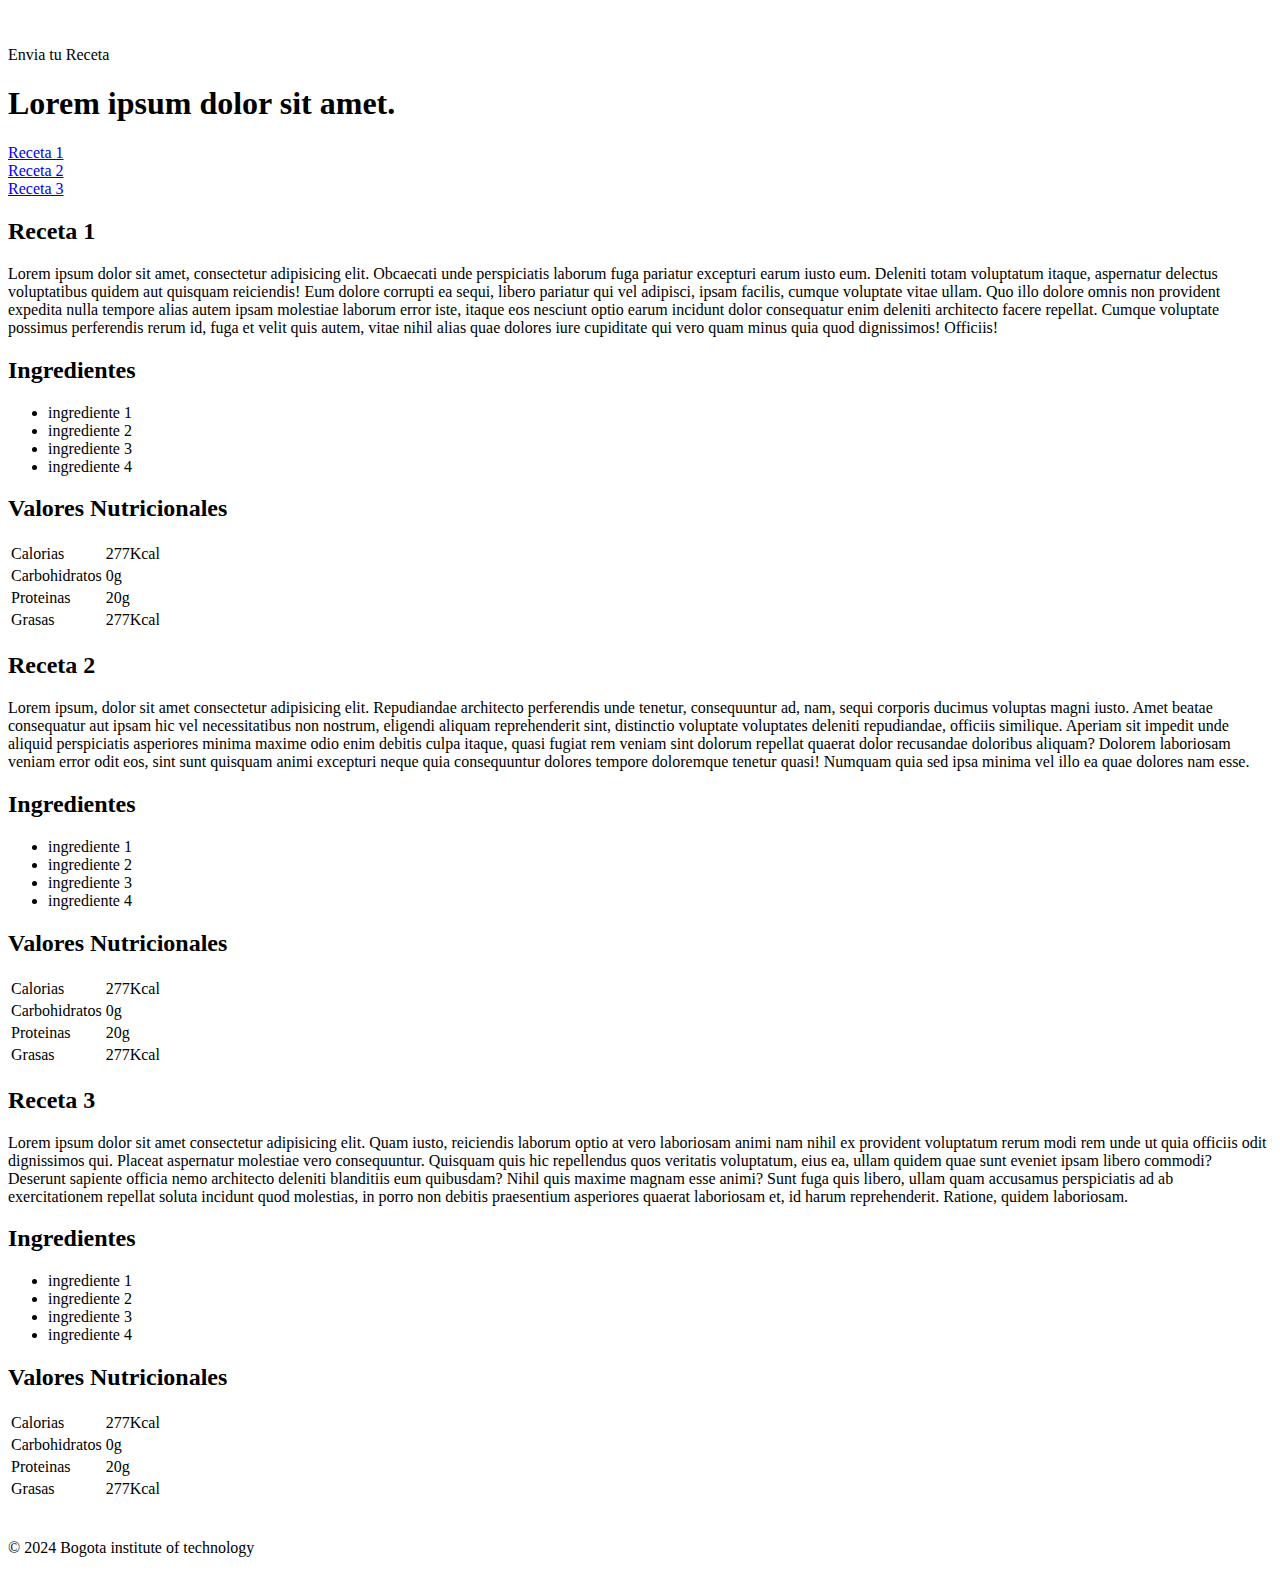
==== index.html @ e83196ad "change name html" ====
<!DOCTYPE html>
<html lang="es">
  <head>
    <meta charset="UTF-8" />
    <meta name="viewport" content="width=device-width, initial-scale=1.0" />
    <title>bitcook</title>
    <link rel="stylesheet" href="./css/tarea-4.css" />
  </head>
  <body>

    <header><div id="title">
      <img src="./img/logo_bitcook.png" alt="logo de logo_bitcook">
      <p id="title ">Envia tu Receta</p>
    </div></header>

    <div id="fotografia">
      <h1>Lorem ipsum dolor sit amet.</h1>
    </div>
     
    
      <nav>
        <div id="header">
      <div class="tab"><a href="https://www.google.com" target="_blank">Receta 1</a></div>
      <div class="tab"><a href="https://www.google.com" target="_blank">Receta 2</a></div>
      <div class="tab"><a href="https://www.google.com" target="_blank">Receta 3</a></div>
      </nav>

    </div>
    <section>
    <h2>Receta 1</h2>

    <article>
      Lorem ipsum dolor sit amet, consectetur adipisicing elit. Obcaecati unde
      perspiciatis laborum fuga pariatur excepturi earum iusto eum. Deleniti
      totam voluptatum itaque, aspernatur delectus voluptatibus quidem aut
      quisquam reiciendis! Eum dolore corrupti ea sequi, libero pariatur qui vel
      adipisci, ipsam facilis, cumque voluptate vitae ullam. Quo illo dolore
      omnis non provident expedita nulla tempore alias autem ipsam molestiae
      laborum error iste, itaque eos nesciunt optio earum incidunt dolor
      consequatur enim deleniti architecto facere repellat. Cumque voluptate
      possimus perferendis rerum id, fuga et velit quis autem, vitae nihil alias
      quae dolores iure cupiditate qui vero quam minus quia quod dignissimos!
      Officiis!

    <h2>Ingredientes</h2>
    <ul>
        <li>ingrediente 1</li>
        <li>ingrediente 2</li>
        <li>ingrediente 3</li>
        <li>ingrediente 4</li>
    </ul>
    </article>

    <h2>Valores Nutricionales</h2>

    <table>
        <tr>
        <td>Calorias</td>
        <td>277Kcal</td>
        </tr>
        <tr>
            <td>Carbohidratos</td>
            <td>0g</td>
            </tr>        <tr>
                <td>Proteinas</td>
                <td>20g</td>
                </tr>        <tr>
                    <td>Grasas</td>
                    <td>277Kcal</td>
                    </tr>
    </table>


    </section>

    <section>

    <h2>Receta 2</h2>

    <article>
      Lorem ipsum, dolor sit amet consectetur adipisicing elit. Repudiandae
      architecto perferendis unde tenetur, consequuntur ad, nam, sequi corporis
      ducimus voluptas magni iusto. Amet beatae consequatur aut ipsam hic vel
      necessitatibus non nostrum, eligendi aliquam reprehenderit sint,
      distinctio voluptate voluptates deleniti repudiandae, officiis similique.
      Aperiam sit impedit unde aliquid perspiciatis asperiores minima maxime
      odio enim debitis culpa itaque, quasi fugiat rem veniam sint dolorum
      repellat quaerat dolor recusandae doloribus aliquam? Dolorem laboriosam
      veniam error odit eos, sint sunt quisquam animi excepturi neque quia
      consequuntur dolores tempore doloremque tenetur quasi! Numquam quia sed
      ipsa minima vel illo ea quae dolores nam esse.
    </article>

      <h2>Ingredientes</h2>
    <ul>
        <li>ingrediente 1</li>
        <li>ingrediente 2</li>
        <li>ingrediente 3</li>
        <li>ingrediente 4</li>
    </ul>    

    <h2>Valores Nutricionales</h2>

    <table>
        <tr>
        <td>Calorias</td>
        <td>277Kcal</td>
        </tr>
        <tr>
            <td>Carbohidratos</td>
            <td>0g</td>
            </tr>        <tr>
                <td>Proteinas</td>
                <td>20g</td>
                </tr>        <tr>
                    <td>Grasas</td>
                    <td>277Kcal</td>
                    </tr>
    </table>

    </section>



    <section><h2>Receta 3</h2>

    <article>Lorem ipsum dolor sit amet consectetur adipisicing elit. Quam iusto,
    reiciendis laborum optio at vero laboriosam animi nam nihil ex provident
    voluptatum rerum modi rem unde ut quia officiis odit dignissimos qui.
    Placeat aspernatur molestiae vero consequuntur. Quisquam quis hic
    repellendus quos veritatis voluptatum, eius ea, ullam quidem quae sunt
    eveniet ipsam libero commodi? Deserunt sapiente officia nemo architecto
    deleniti blanditiis eum quibusdam? Nihil quis maxime magnam esse animi? Sunt
    fuga quis libero, ullam quam accusamus perspiciatis ad ab exercitationem
    repellat soluta incidunt quod molestias, in porro non debitis praesentium
    asperiores quaerat laboriosam et, id harum reprehenderit. Ratione, quidem
    laboriosam.
    </article>

    <h2>Ingredientes</h2>
    <ul>
        <li>ingrediente 1</li>
        <li>ingrediente 2</li>
        <li>ingrediente 3</li>
        <li>ingrediente 4</li>
    </ul>
    
    <h2>Valores Nutricionales</h2>

    <table>
        <tr>
        <td>Calorias</td>
        <td>277Kcal</td>
        </tr>
        <tr>
            <td>Carbohidratos</td>
            <td>0g</td>
            </tr>        <tr>
                <td>Proteinas</td>
                <td>20g</td>
                </tr>        <tr>
                    <td>Grasas</td>
                    <td>277Kcal</td>
                    </tr>
    </table>


    </section>
<footer>
<div id="pie-de-pagina">
  <div id="bitcook"><img src="./img/logo_bitcook.png" alt="logo bitcook"></div>
  <p>&copy 2024 Bogota institute of technology</p>
</div>
</footer>

  </body>
</html>
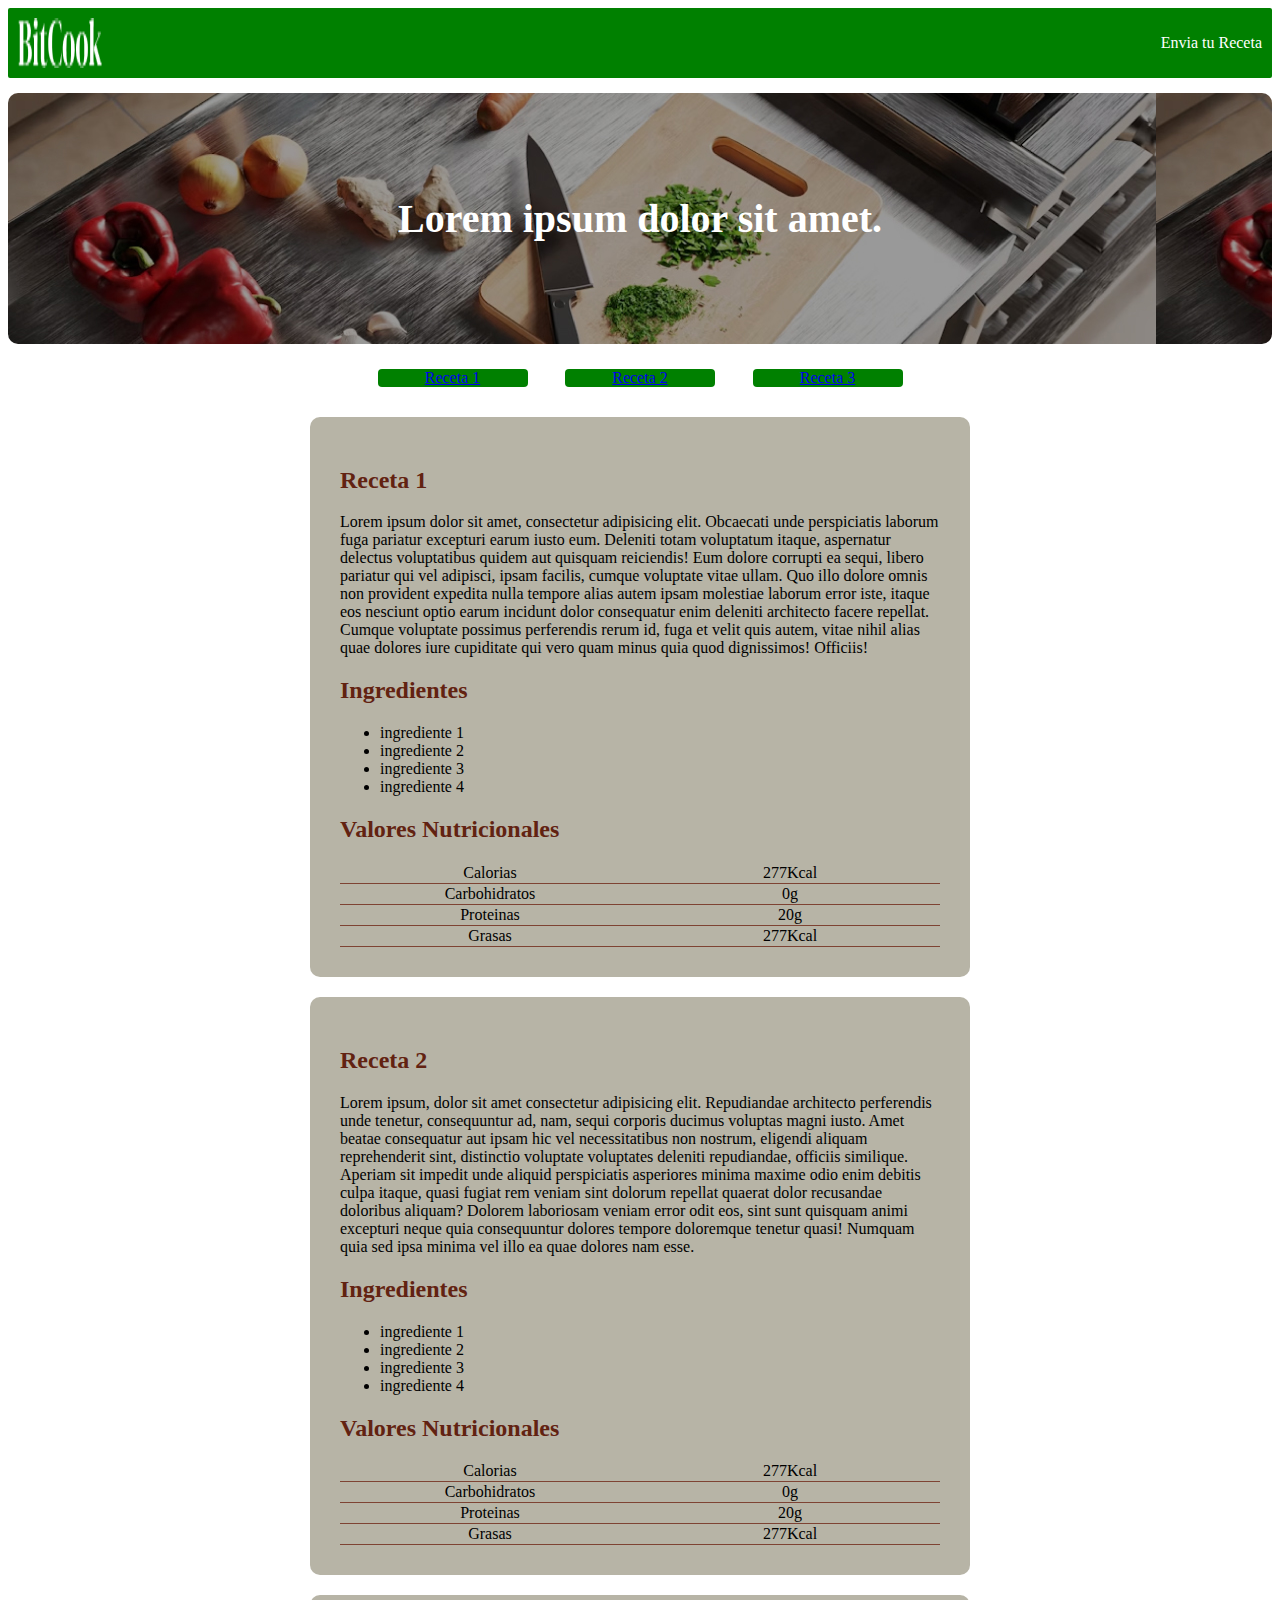
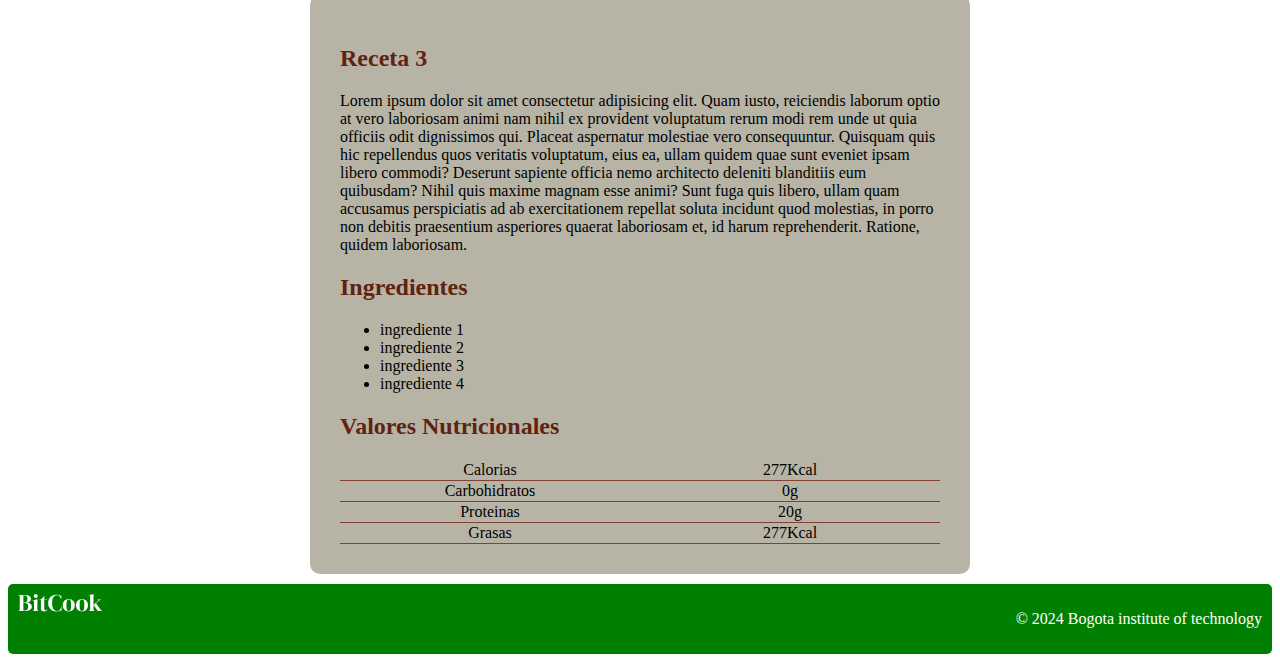
==== commit 0313e640: "modificacion en html" ====
--- a/index.html
+++ b/index.html
@@ -4,8 +4,9 @@
     <meta charset="UTF-8" />
     <meta name="viewport" content="width=device-width, initial-scale=1.0" />
     <title>bitcook</title>
-    <link rel="stylesheet" href="./css/tarea-4.css" />
+    <link rel="stylesheet" href="./css/style.css" />
   </head>
+
   <body>
 
     <header><div id="title">
--- a/css/style.css
+++ b/css/style.css
@@ -0,0 +1,82 @@
+body {
+    font-family:"DM Sans" ;
+}
+h1 {
+    font-family: "DM Serif Display", serif;
+}
+
+#title {
+  background-color: green;
+  border-radius: 2px;
+  color: white;
+  display: flex;
+  justify-content: space-between;
+  padding: 10px;
+}
+
+h2 {
+  color: #622211;
+}
+
+#fotografia {
+  color: white;
+  text-align: center;
+  background-image: url(../img/hero.jpg);
+  background-position-y: -200px;
+  padding: 75px;
+  margin: 15px 0px;
+  font-size: 20px;
+  border-radius: 10px;
+}
+
+.tab {
+  background-color: green;
+  width: 150px;
+  text-align: center;
+  border-radius: 4px;
+}
+
+#header {
+  margin-left: auto;
+  margin-right: auto;
+  max-width: 600px;
+  display: flex;
+  justify-content: space-evenly;
+  align-items: center;
+  padding: 10px;
+  list-style: none;
+}
+
+section {
+  background-color: rgb(183, 180, 166);
+  border-radius: 10px;
+  margin-left: auto;
+  margin-right: auto;
+  max-width: 600px;
+  padding: 30px;
+  margin-top:20px ;
+  margin-bottom: ;
+}
+
+table {
+  margin-left: auto;
+  margin-right: auto;
+  table-layout: fixed;
+  border-collapse: collapse;
+  width: 100%;
+}
+
+td {
+  border-bottom: 1px solid #7e4333;
+  text-align: center;
+}
+
+#pie-de-pagina {
+  background-color: green;
+  border-radius: 5px;
+  color: white;
+  display: flex;
+  justify-content: space-between;
+  padding: 10px;
+  margin-top: 10px;
+}
